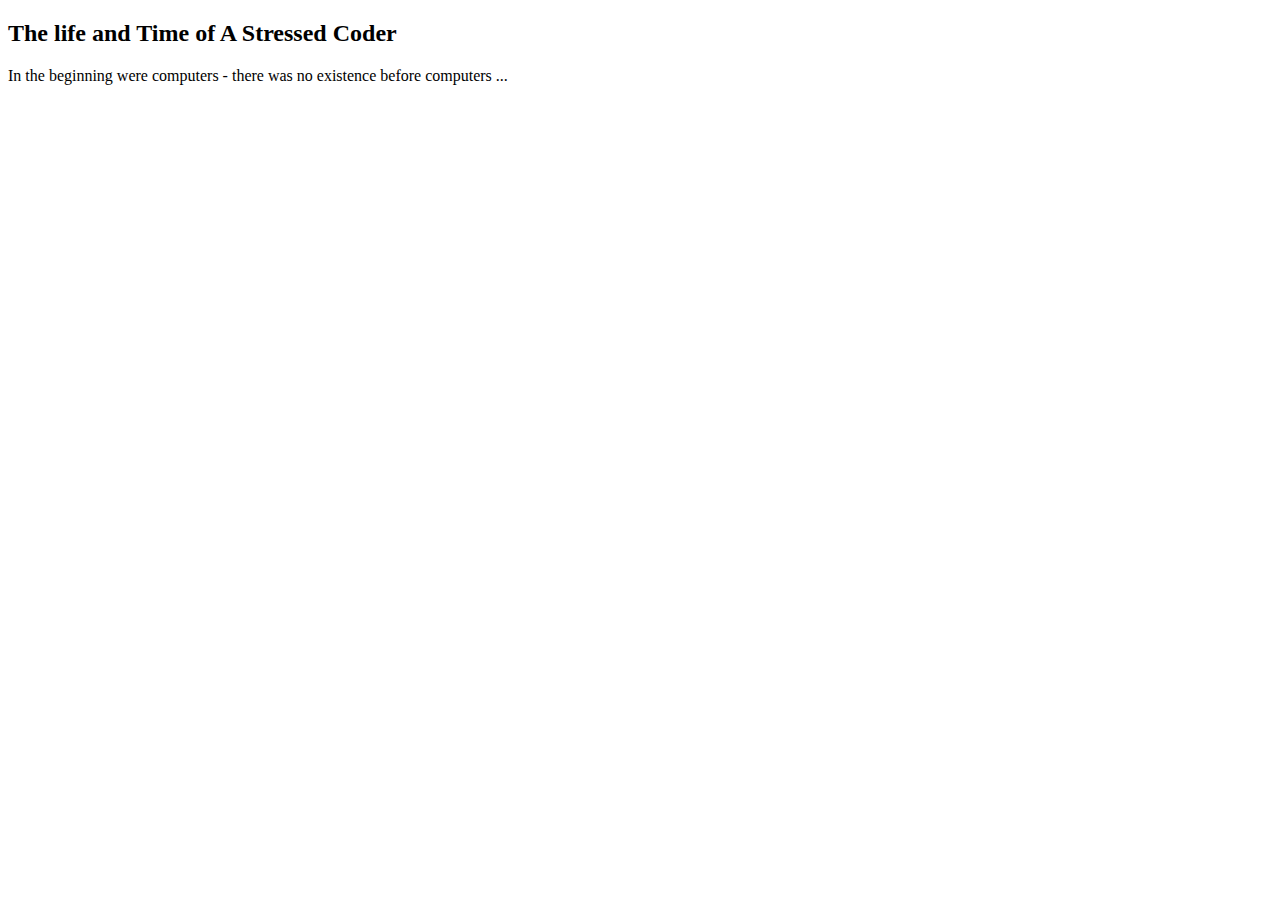
==== index.html @ 2517fca3 "Initial content" ====
<!DOCTYPE html>
<html lang="en">
<head>
    <meta charset="UTF-8">
    <title>Title</title>
</head>
<body>
<h2>The life and Time of A Stressed Coder</h2>
<p>In the beginning were computers - there was no existence before computers ...</p>
</body>
</html>
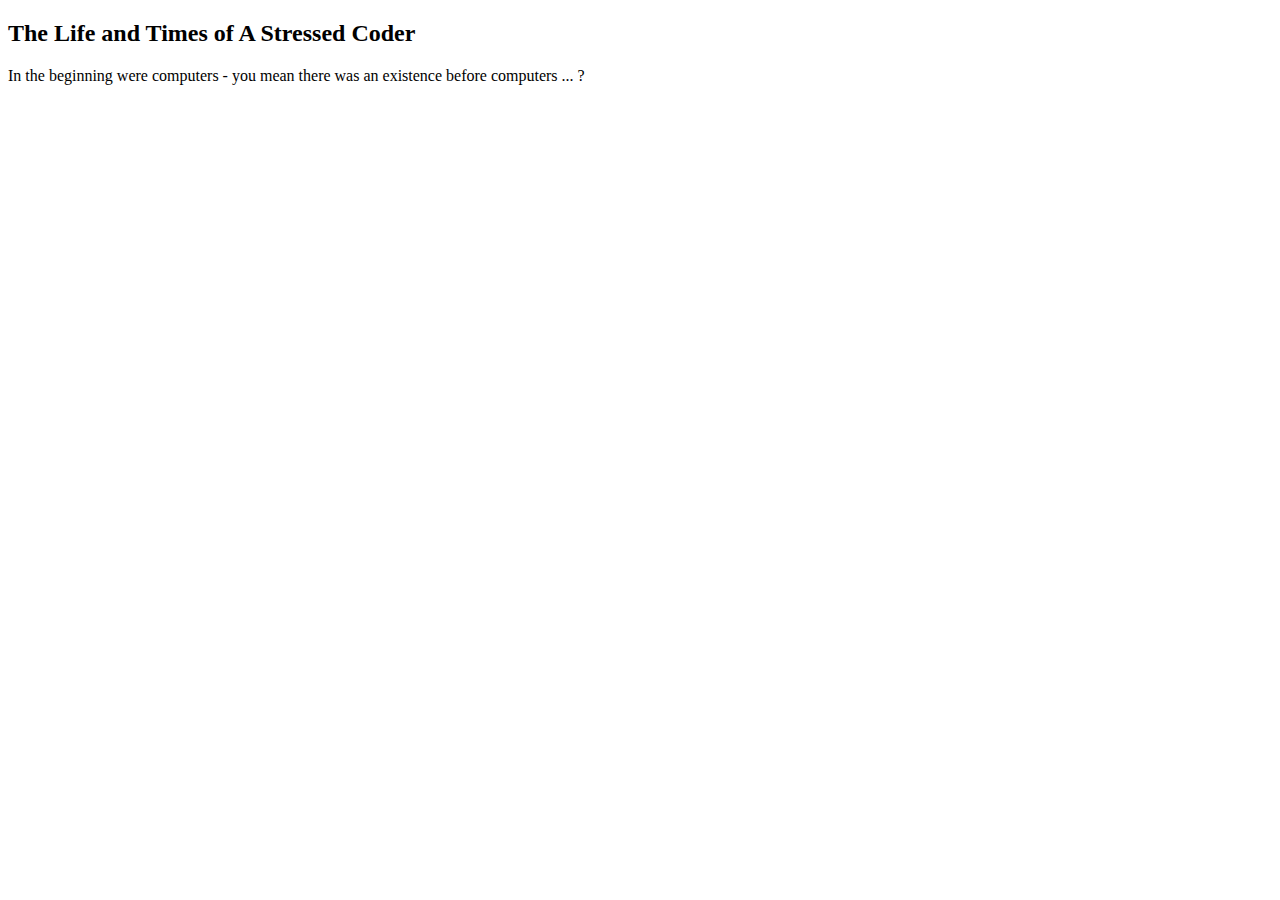
==== commit 3f06dc21: "Text changes" ====
--- a/index.html
+++ b/index.html
@@ -5,7 +5,7 @@
     <title>Title</title>
 </head>
 <body>
-<h2>The life and Time of A Stressed Coder</h2>
-<p>In the beginning were computers - there was no existence before computers ...</p>
+<h2>The Life and Times of A Stressed Coder</h2>
+<p>In the beginning were computers - you mean there was an existence before computers ... ?</p>
 </body>
 </html>